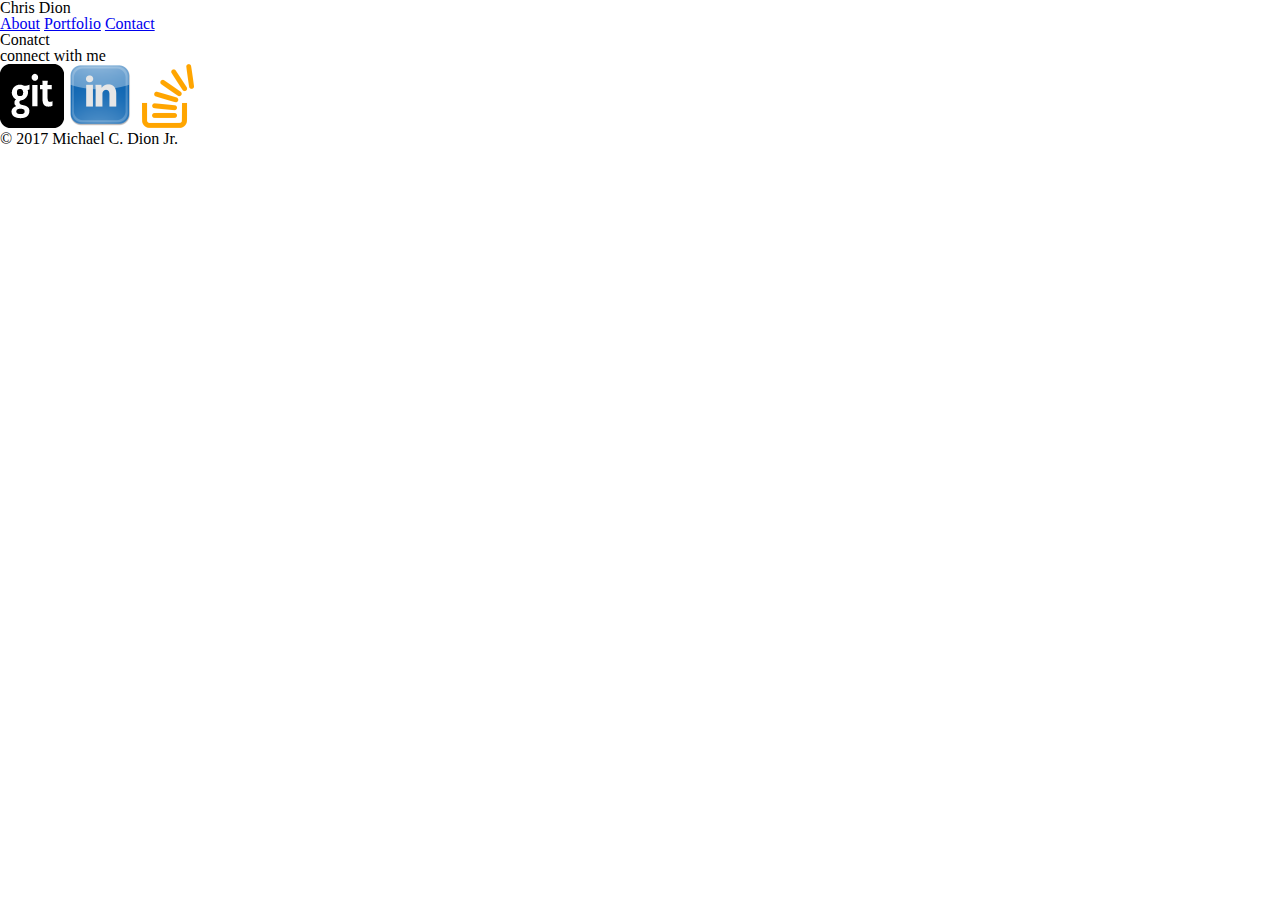
==== contact.html @ c43bfdeb "added skeleton to all files" ====
<!DOCTYPE html>
<html lang="en-us">
<head>
	<meta charset="UTF-8">
	<title>Michael C. Dion Jr.</title>
	<link rel="stylesheet" type="text/css" href="css/style.css">
	<link rel="stylesheet" type="text/css" href="css/reset.css">
</head>

<body>
	<div>
		<h1>Chris Dion</h1>
		<a href="index.html">About</a>
		<a href="portfolio.html">Portfolio</a>
		<a href="contact.html">Contact</a>
	</div>

	<div>
		<h2>Conatct</h2>

		<!--insert email system. worry about the looks not the functions-->
	</div>

	
	<div>
		<!--create a connect with me section-->
		<h4>connect with me</h4>

		<a href="#"><img src="images/git_logo.jpg" width="64" height="64" title="github" alt="Github Logo"></a>

		<a href="#"><img src="images/linkedin_logo.png" width="64" height="64" title="linkedin" alt="Linkedin Logo"></a>

		<a href="#"><img src="images/stack_overflow_logo.png" width="64" height="64" title="stack_overflow" alt="Stack Overflow Logo"></a>
	</div>

	<div>
		<p>&copy; 2017 Michael C. Dion Jr.</p>
	</div>


</body>
</html>
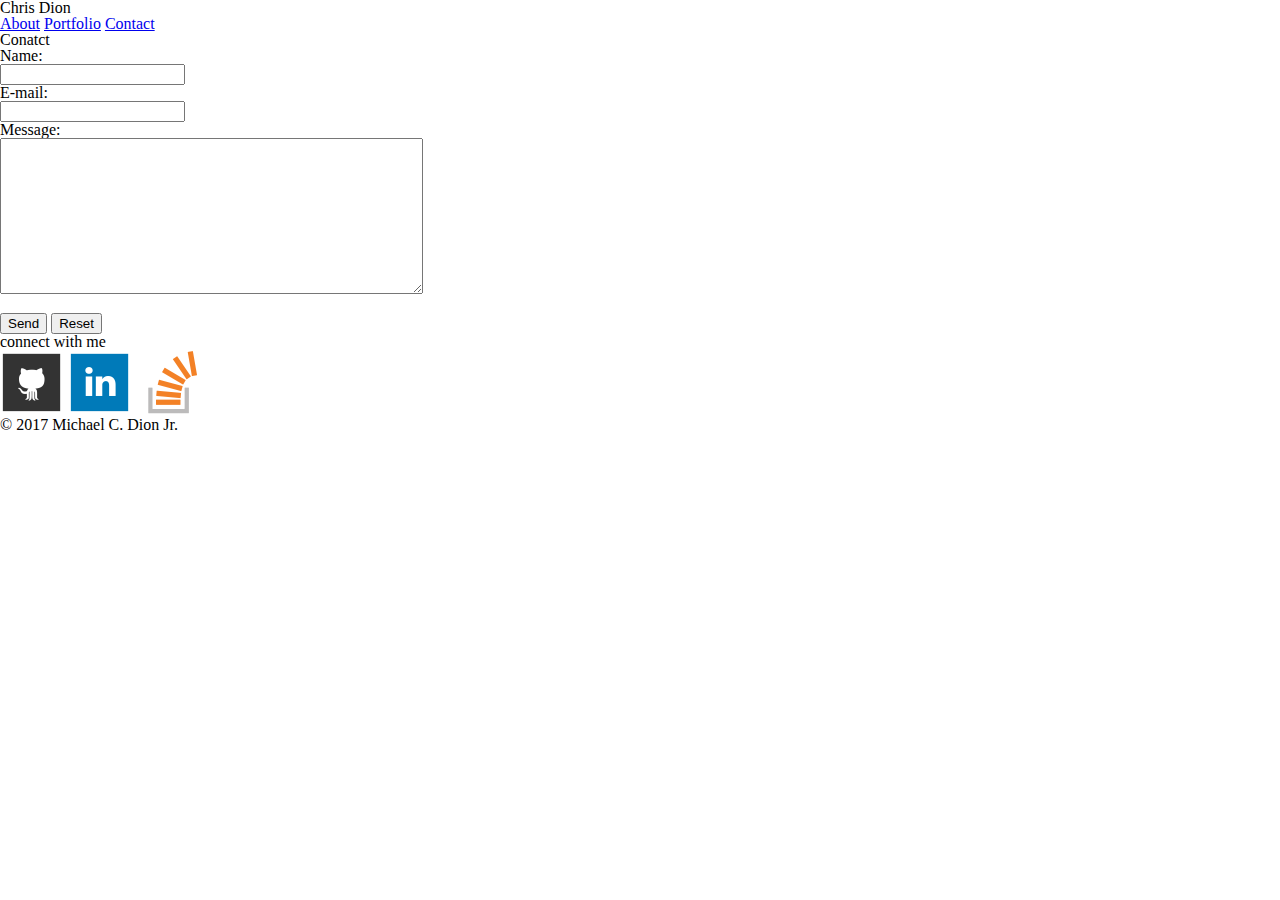
==== commit 3174e5e8: "adding newly eddited versions of the website." ====
--- a/contact.html
+++ b/contact.html
@@ -17,6 +17,19 @@
 
 	<div>
 		<h2>Conatct</h2>
+		<form id="email_form" action="mailto:michael.c.dion@gmail.com" method="post" enctype="text/plain">
+			Name:<br>
+			<input type="text" name="name"><br>
+
+			E-mail:<br>
+			<input type="text" name="mail"><br>
+
+			Message:<br>
+			<textarea form="id_form" rows="10" cols="50" name="Message"></textarea><br><br>
+			<input type="submit" value="Send">
+			<input type="reset" value="Reset">
+
+		</form>
 
 		<!--insert email system. worry about the looks not the functions-->
 	</div>
@@ -26,11 +39,11 @@
 		<!--create a connect with me section-->
 		<h4>connect with me</h4>
 
-		<a href="#"><img src="images/git_logo.jpg" width="64" height="64" title="github" alt="Github Logo"></a>
+		<a href="#"><img src="images/git_logo.png" width="64" height="64" title="github" alt="Github Logo"></a>
 
 		<a href="#"><img src="images/linkedin_logo.png" width="64" height="64" title="linkedin" alt="Linkedin Logo"></a>
 
-		<a href="#"><img src="images/stack_overflow_logo.png" width="64" height="64" title="stack_overflow" alt="Stack Overflow Logo"></a>
+		<a href="#"><img src="images/stack_logo.png" width="64" height="64" title="stack_overflow" alt="Stack Overflow Logo"></a>
 	</div>
 
 	<div>
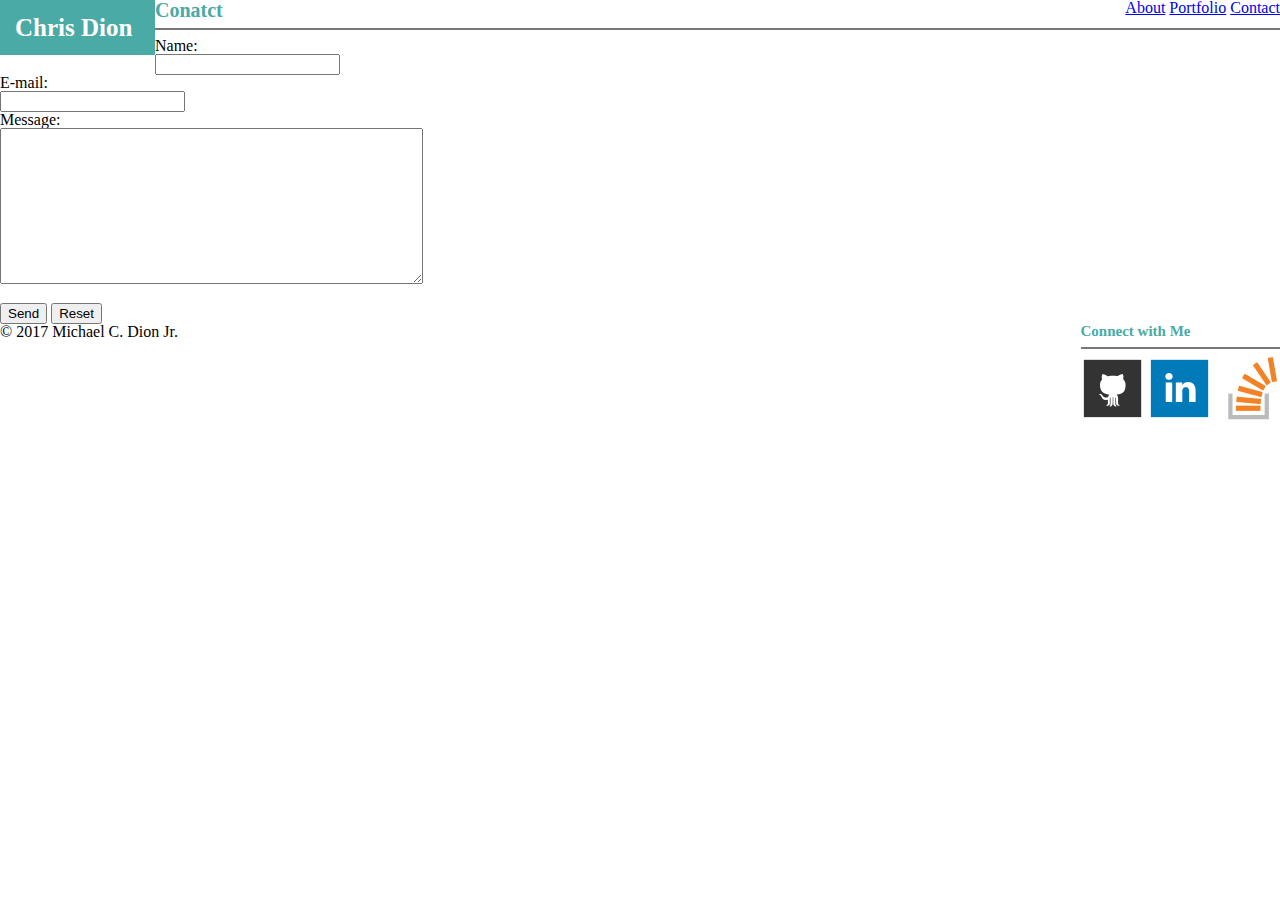
==== commit 6463d2fd: "editing" ====
--- a/contact.html
+++ b/contact.html
@@ -3,53 +3,57 @@
 <head>
 	<meta charset="UTF-8">
 	<title>Michael C. Dion Jr.</title>
+	<link rel="stylesheet" type="text/css" href="css/reset.css">
 	<link rel="stylesheet" type="text/css" href="css/style.css">
-	<link rel="stylesheet" type="text/css" href="css/reset.css">
 </head>
 
 <body>
 	<div>
-		<h1>Chris Dion</h1>
-		<a href="index.html">About</a>
-		<a href="portfolio.html">Portfolio</a>
-		<a href="contact.html">Contact</a>
-	</div>
+		<section id="name_box">
+			<h1>Chris Dion</h1>
+		</section>
+	
+		<section id="main_links">
+			<a href="index.html">About</a>
+			<a href="portfolio.html">Portfolio</a>
+			<a href="contact.html">Contact</a>
+		</section>
 
-	<div>
-		<h2>Conatct</h2>
-		<form id="email_form" action="mailto:michael.c.dion@gmail.com" method="post" enctype="text/plain">
-			Name:<br>
-			<input type="text" name="name"><br>
+		<section id="contact">
+			<h2>Conatct</h2><hr>
+			<form id="email_form" action="mailto:michael.c.dion@gmail.com" method="post" enctype="text/plain">
+				Name:<br>
+				<input type="text" name="name"><br>
 
-			E-mail:<br>
-			<input type="text" name="mail"><br>
+				E-mail:<br>
+				<input type="text" name="mail"><br>
 
-			Message:<br>
-			<textarea form="id_form" rows="10" cols="50" name="Message"></textarea><br><br>
-			<input type="submit" value="Send">
-			<input type="reset" value="Reset">
+				Message:<br>
+				<textarea form="id_form" rows="10" cols="50" name="Message"></textarea><br><br>
+				<input type="submit" value="Send">
+				<input type="reset" value="Reset">
 
-		</form>
+			</form>
 
-		<!--insert email system. worry about the looks not the functions-->
-	</div>
+			<!--insert email system. worry about the looks not the functions-->
+		</section>
 
 	
-	<div>
-		<!--create a connect with me section-->
-		<h4>connect with me</h4>
+		<section id="connect">
+			<!--create a connect with me section-->
+			<h4>Connect with Me</h4><hr>
 
-		<a href="#"><img src="images/git_logo.png" width="64" height="64" title="github" alt="Github Logo"></a>
+			<a href="#"><img src="images/git_logo.png" width="64" height="64" title="github" alt="Github Logo"></a>
 
-		<a href="#"><img src="images/linkedin_logo.png" width="64" height="64" title="linkedin" alt="Linkedin Logo"></a>
+			<a href="#"><img src="images/linkedin_logo.png" width="64" height="64" title="linkedin" alt="Linkedin Logo"></a>
 
-		<a href="#"><img src="images/stack_logo.png" width="64" height="64" title="stack_overflow" alt="Stack Overflow Logo"></a>
+			<a href="#"><img src="images/stack_logo.png" width="64" height="64" title="stack_overflow" alt="Stack Overflow Logo"></a>
+		</section>
+
+		<section id="copy_right">
+			<p>&copy; 2017 Michael C. Dion Jr.</p>
+		</section>
+
 	</div>
-
-	<div>
-		<p>&copy; 2017 Michael C. Dion Jr.</p>
-	</div>
-
-
 </body>
 </html>--- a/css/style.css
+++ b/css/style.css
@@ -0,0 +1,46 @@
+#name_box {
+	float: left;
+	width:125px;
+	height:25px;
+	padding: 15px;
+	background-color: #4aaaa5;
+	color: white;
+	font-weight: bold;
+	font-size: 25px;
+}
+
+#main_links{
+	float: right;
+}
+
+#portrait{
+	float: left;
+}
+
+#bio{
+	float: right;
+}
+
+h2{
+	font-weight: bold;
+	color: #4aaaa5;
+	font-size: 20px;
+}
+
+hr{
+    border: none;
+    height: 2px;
+    /* Set the hr color */
+    background-color: #777777; /* Modern Browsers */
+}
+
+#connect{
+	float: right;
+	font-weight: bold;
+	font-size: 15px;
+	color: #4aaaa5;
+}
+
+#copy_right{
+	float: none;
+}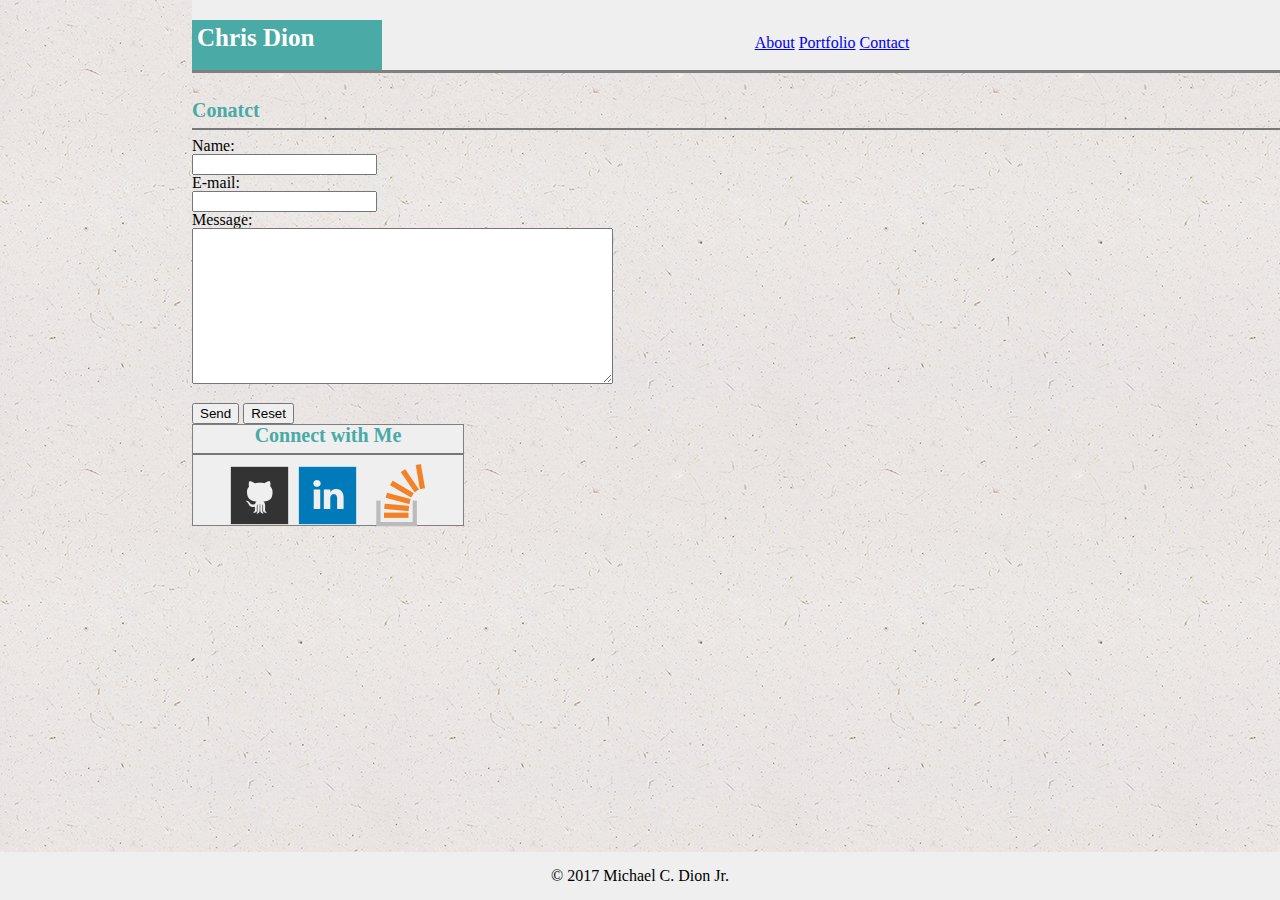
==== commit 68e24e11: "update main repo" ====
--- a/contact.html
+++ b/contact.html
@@ -5,20 +5,20 @@
 	<title>Michael C. Dion Jr.</title>
 	<link rel="stylesheet" type="text/css" href="css/reset.css">
 	<link rel="stylesheet" type="text/css" href="css/style.css">
+
 </head>
 
 <body>
-	<div>
-		<section id="name_box">
-			<h1>Chris Dion</h1>
-		</section>
+	<div id="wrapper">
+		<h1 id="name_box">Chris Dion</h1>
 	
-		<section id="main_links">
+		<nav id="main_links">
 			<a href="index.html">About</a>
 			<a href="portfolio.html">Portfolio</a>
 			<a href="contact.html">Contact</a>
-		</section>
+		</nav>
 
+				<!--insert selfie-->
 		<section id="contact">
 			<h2>Conatct</h2><hr>
 			<form id="email_form" action="mailto:michael.c.dion@gmail.com" method="post" enctype="text/plain">
@@ -39,21 +39,18 @@
 		</section>
 
 	
-		<section id="connect">
+		<aside id="connect">
 			<!--create a connect with me section-->
 			<h4>Connect with Me</h4><hr>
-
+				
 			<a href="#"><img src="images/git_logo.png" width="64" height="64" title="github" alt="Github Logo"></a>
 
 			<a href="#"><img src="images/linkedin_logo.png" width="64" height="64" title="linkedin" alt="Linkedin Logo"></a>
 
 			<a href="#"><img src="images/stack_logo.png" width="64" height="64" title="stack_overflow" alt="Stack Overflow Logo"></a>
-		</section>
+		</aside>
+	</div>
 
-		<section id="copy_right">
-			<p>&copy; 2017 Michael C. Dion Jr.</p>
-		</section>
-
-	</div>
+	<footer>&copy; 2017 Michael C. Dion Jr.</footer> 
 </body>
 </html>--- a/css/style.css
+++ b/css/style.css
@@ -1,30 +1,78 @@
-#name_box {
-	float: left;
-	width:125px;
-	height:25px;
-	padding: 15px;
+#wrapper{
+	position: relative;
+	left: 15%;
+	margin-top: 50px;
+}
+
+.clearfix:after {
+  content: "";
+  display: table;
+  clear: both;
+}
+
+h1{
+	z-index: 1;
+	position: relative;
+	top: -30px;
 	background-color: #4aaaa5;
 	color: white;
+	font-family: 'Georgia', Times, Times New Roman, serif;
+	width: 180px;
+	height: 40px;
+	padding: 5px;
 	font-weight: bold;
 	font-size: 25px;
 }
 
 #main_links{
-	float: right;
-}
-
-#portrait{
-	float: left;
+	background-color: #efefef;
+	height: 35px;
+	width: 100%;
+	padding-top: 35px;
+	text-align: right;
+	padding-right: 44px;
+	border-bottom: solid gray 3px;
+	position: fixed;
+	top: 0px;
+	text-align: center;
+	text-decoration: none;
 }
 
 #bio{
-	float: right;
+	background-color: #efefef;
+	color: gray;
+	font-family: 'Arial', 'Helvetica Neue', Helvetica, sans-serif;
+	width: 730px;
+	padding-top: 1px;
+	padding-right: 20px;
+	padding-left: 20px;
+	margin-top: 30px;
+	margin-right: 40px;
+	border-top: solid gray 1px;
+	border-right: solid gray 1px;
+	border-bottom: solid gray 1px;
+	border-left: solid gray 1px;
 }
 
 h2{
+	font-family: 'Georgia', Times, Times New Roman, serif;
+	text-align: left;
+	color: #4aaaa5;
 	font-weight: bold;
+	font-size: 20px;
+}
+
+h4 {
+	font-family: 'Georgia', Times, Times New Roman, serif;
 	color: #4aaaa5;
+	font-weight: bold;
 	font-size: 20px;
+}
+
+body {
+	width: 100%;
+	background-image: url("../images/natural.png");
+	background-repeat: repeat;
 }
 
 hr{
@@ -35,12 +83,24 @@
 }
 
 #connect{
-	float: right;
-	font-weight: bold;
-	font-size: 15px;
+	background-color: #efefef;
 	color: #4aaaa5;
+	font-family: 'Arial', 'Helvetica Neue', Helvetica, sans-serif;
+	width: 270px;
+	height: 100PX;
+	text-align: center;
+	border-top: solid gray 1px;
+	border-right: solid gray 1px;
+	border-bottom: solid gray 1px;
+	border-left: solid gray 1px;
 }
 
-#copy_right{
-	float: none;
-}+footer {
+  position: absolute;
+  right: 0;
+  bottom: 0;
+  left: 0;
+  padding: 1rem;
+  background-color: #efefef;
+  text-align: center;
+}
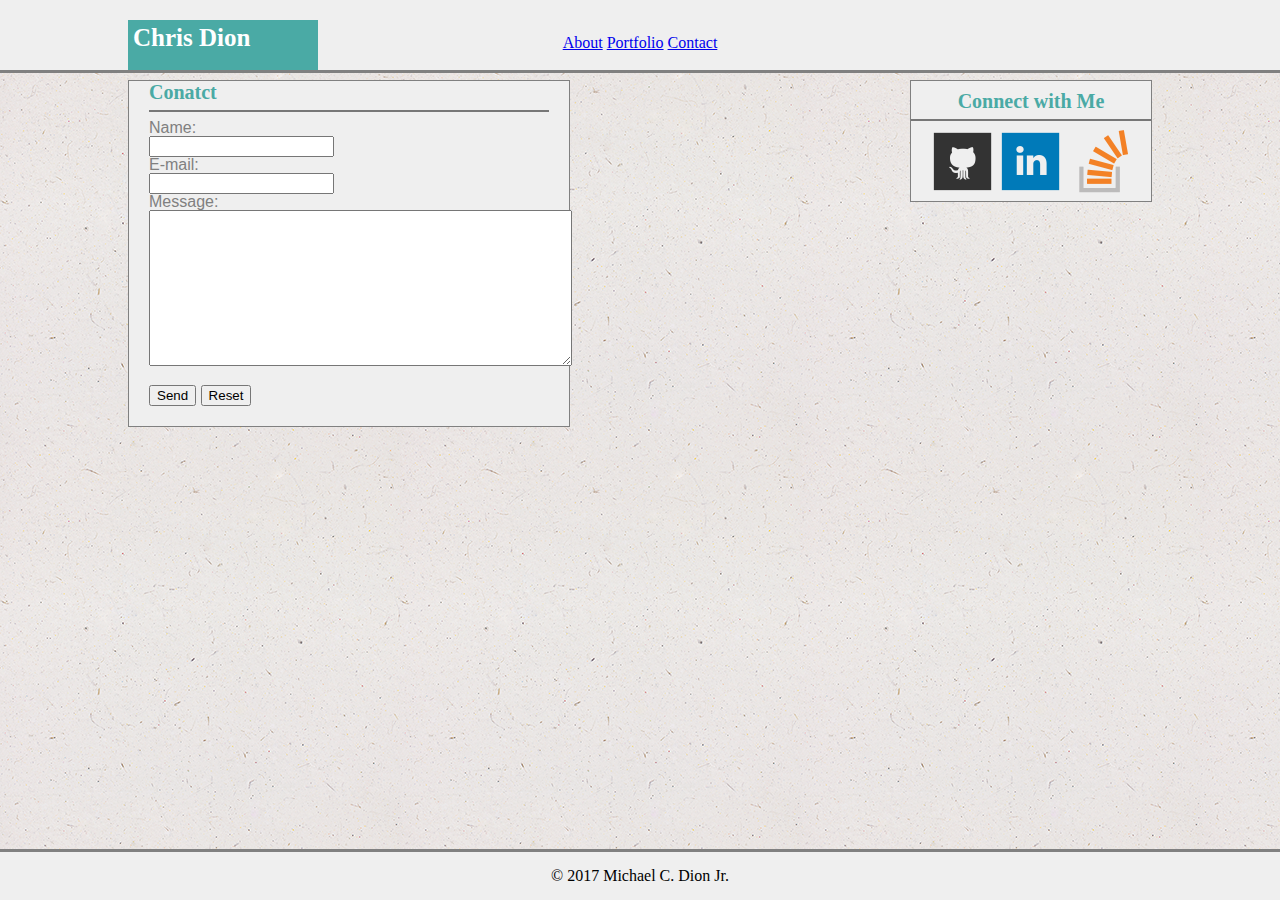
==== commit 1afd9998: "homework submission" ====
--- a/contact.html
+++ b/contact.html
@@ -9,14 +9,14 @@
 </head>
 
 <body>
+	<nav id="main_links">
+		<a href="index.html">About</a>
+		<a href="portfolio.html">Portfolio</a>
+		<a href="contact.html">Contact</a>
+	</nav>
+	
 	<div id="wrapper">
 		<h1 id="name_box">Chris Dion</h1>
-	
-		<nav id="main_links">
-			<a href="index.html">About</a>
-			<a href="portfolio.html">Portfolio</a>
-			<a href="contact.html">Contact</a>
-		</nav>
 
 				<!--insert selfie-->
 		<section id="contact">
--- a/css/style.css
+++ b/css/style.css
@@ -1,7 +1,6 @@
 #wrapper{
-	position: relative;
-	left: 15%;
-	margin-top: 50px;
+	width: 1024px;
+	margin: 0 auto;
 }
 
 .clearfix:after {
@@ -13,7 +12,7 @@
 h1{
 	z-index: 1;
 	position: relative;
-	top: -30px;
+	top: 20px;
 	background-color: #4aaaa5;
 	color: white;
 	font-family: 'Georgia', Times, Times New Roman, serif;
@@ -29,7 +28,6 @@
 	height: 35px;
 	width: 100%;
 	padding-top: 35px;
-	text-align: right;
 	padding-right: 44px;
 	border-bottom: solid gray 3px;
 	position: fixed;
@@ -39,19 +37,30 @@
 }
 
 #bio{
+	float: left;
 	background-color: #efefef;
 	color: gray;
 	font-family: 'Arial', 'Helvetica Neue', Helvetica, sans-serif;
 	width: 730px;
+	padding-bottom: 20px;
 	padding-top: 1px;
 	padding-right: 20px;
 	padding-left: 20px;
 	margin-top: 30px;
-	margin-right: 40px;
+	margin-right: 10px;
 	border-top: solid gray 1px;
 	border-right: solid gray 1px;
 	border-bottom: solid gray 1px;
 	border-left: solid gray 1px;
+}
+
+#image{
+	float: left;
+}
+
+#paragraph{
+	float: right; 
+	width: 55%;
 }
 
 h2{
@@ -82,13 +91,52 @@
     background-color: #777777; /* Modern Browsers */
 }
 
+#portfolio{
+	float: left;
+	background-color: #efefef;
+	color: gray;
+	font-family: 'Arial', 'Helvetica Neue', Helvetica, sans-serif;
+	width: 400px;
+	padding-bottom: 20px;
+	padding-top: 1px;
+	padding-right: 20px;
+	padding-left: 20px;
+	margin-top: 30px;
+	margin-right: 10px;
+	border-top: solid gray 1px;
+	border-right: solid gray 1px;
+	border-bottom: solid gray 1px;
+	border-left: solid gray 1px;
+}
+
+#contact{
+	float: left;
+	background-color: #efefef;
+	color: gray;
+	font-family: 'Arial', 'Helvetica Neue', Helvetica, sans-serif;
+	width: 400px;
+	padding-bottom: 20px;
+	padding-top: 1px;
+	padding-right: 20px;
+	padding-left: 20px;
+	margin-top: 30px;
+	margin-right: 10px;
+	border-top: solid gray 1px;
+	border-right: solid gray 1px;
+	border-bottom: solid gray 1px;
+	border-left: solid gray 1px;
+}
+
 #connect{
+	float: right;
 	background-color: #efefef;
 	color: #4aaaa5;
 	font-family: 'Arial', 'Helvetica Neue', Helvetica, sans-serif;
-	width: 270px;
-	height: 100PX;
+	width: 240px;
+	height: 110px;
 	text-align: center;
+	margin-top: 30px;
+	padding-top: 10px; 
 	border-top: solid gray 1px;
 	border-right: solid gray 1px;
 	border-bottom: solid gray 1px;
@@ -102,5 +150,36 @@
   left: 0;
   padding: 1rem;
   background-color: #efefef;
+  border-top: solid gray 3px;
   text-align: center;
 }
+
+#hangman{
+	float: left;
+	width: 40%;
+	padding: 20px;
+}
+
+#rpg{
+	float: right;
+	width: 40%;
+	padding: 20px;
+}
+
+#trivia{
+	float: left;
+	width: 40%;
+	padding: 20px;
+}
+
+#widget{
+	float: right;
+	width: 40%;
+	padding: 20px;
+}
+
+#rps{
+	float: left;
+	width: 40%;
+	padding: 20px;
+}
